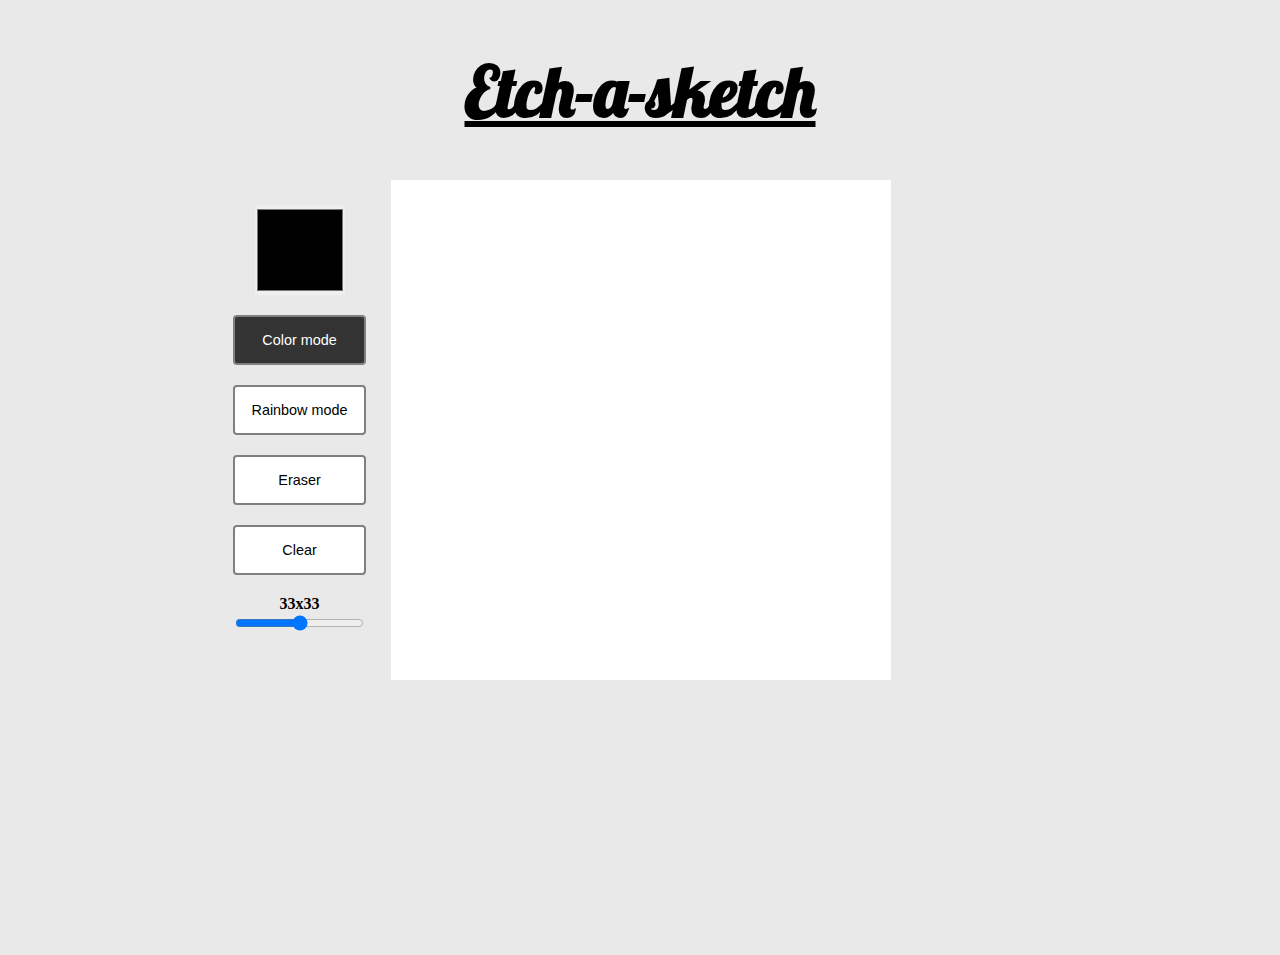
==== Etch-a-sketch/index.html @ 76c0e57f "Add Eth-a-sketch project files" ====
<!DOCTYPE html>
<html lang="en">
<head>
    <meta charset="UTF-8">
    <meta name="viewport" content="width=device-width, initial-scale=1.0">
    <title>Etch-a-sketch</title>
    <link rel="stylesheet" href="style.css">
    <script src="script.js" defer></script>

    <link rel="preconnect" href="https://fonts.googleapis.com">
    <link rel="preconnect" href="https://fonts.gstatic.com" crossorigin>
    <link href="https://fonts.googleapis.com/css2?family=Lobster&display=swap" rel="stylesheet">
    <title>Document</title>
</head>
<body>
<header>
    <h1 class="text-center">Etch-a-sketch</h1>
</header>

<main class="display-flex">
    <form class="display-flex form">
        <input type="color" name="input-color" class="color-input">
        <button class="color-mode-btn bg-color-white">Color mode</button>
        <button class="rainbow-mode-btn bg-color-white">Rainbow mode</button>
        <button class="eraser-btn bg-color-white">Eraser</button>
        <button class="clear-btn bg-color-white">Clear</button>
        <label for="range-input">
            <span class="grid-value text-center">16x16</span>
        <input type="range" name="input-range" min="1" max="64"  id="range-input" class="range-input">
        </label>
    </form>

    <div class="sketch-display-container bg-color-white display-flex flex-wrap"></div>
</main>
</body>
</html>
---- Etch-a-sketch/style.css ----
:root {
    --body-clr: #5f5e5e23;
    --btn-hover-clr: rgb(214, 204, 204);
    --clicked-btn-color: #333;
}

/*-----------------Utility Classes------------------*/

.display-flex {
    display: flex;
}

.flex-wrap {
    flex-wrap: wrap;
}

.text-center {
    text-align: center;
}

.bg-color-white {
    background-color: white;
}

.clicked-button {
    background-color: var(--clicked-btn-color);
    color: white;
}

/*--------------Resets------------------------------ */

*, ::before, ::after {
    box-sizing: border-box;
}

body {
    height: 100vh;
    background-color: var(--body-clr);
}

input, button, label, span {
    display: block;
}

input {
    border: none;
    padding: 0;
}

/*------------Header----------------*/

h1 {
    font-size: 4.35rem;
    text-decoration: underline;
    font-family: 'Lobster', sans-serif;
}

/*---------------Main Section----------*/

main {
    margin-inline-start: 200px;
}

form {
    flex-direction: column;
    gap: 20px;
    align-items: center;
    padding: 25px;
}

.color-input {
    width: 90px;
    height: 90px;
}

button {
    border: solid 2.25px gray;
    width: 100%;
    padding: 15px 10px;
    font-size: large;
    font-size: 0.9rem;
    border-radius: 4px;
}

button:hover {
    scale: 1.1;
    cursor: pointer;
}

span {
    font-weight: bold;
}

.sketch-display-container {
    width: 500px;
    height: 500px;
}
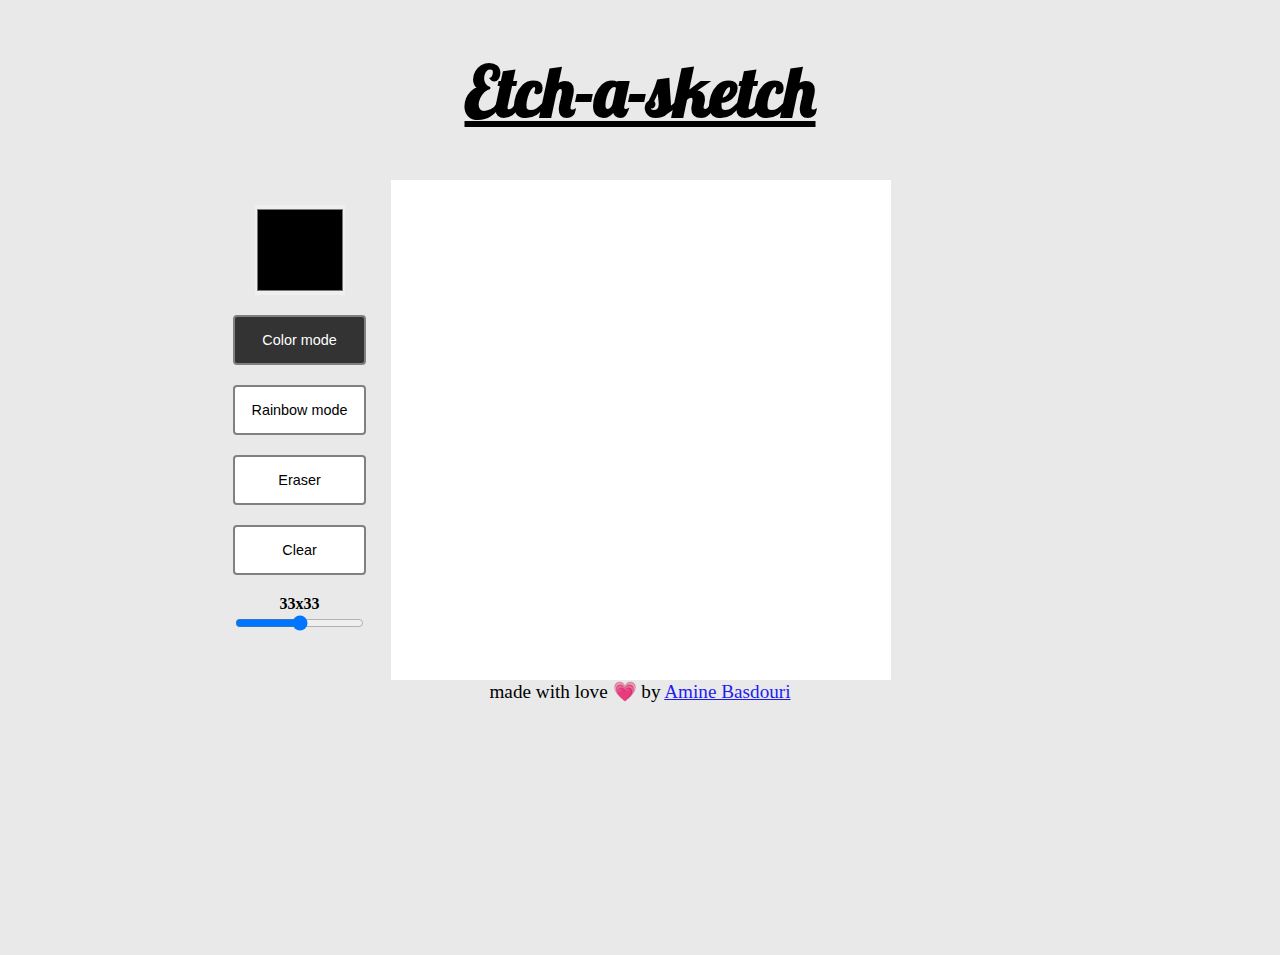
==== commit 30029273: "Add attribution links" ====
--- a/Etch-a-sketch/index.html
+++ b/Etch-a-sketch/index.html
@@ -1,5 +1,6 @@
 <!DOCTYPE html>
 <html lang="en">
+
 <head>
     <meta charset="UTF-8">
     <meta name="viewport" content="width=device-width, initial-scale=1.0">
@@ -12,25 +13,32 @@
     <link href="https://fonts.googleapis.com/css2?family=Lobster&display=swap" rel="stylesheet">
     <title>Document</title>
 </head>
+
 <body>
-<header>
-    <h1 class="text-center">Etch-a-sketch</h1>
-</header>
+    <header>
+        <h1 class="text-center">Etch-a-sketch</h1>
+    </header>
 
-<main class="display-flex">
-    <form class="display-flex form">
-        <input type="color" name="input-color" class="color-input">
-        <button class="color-mode-btn bg-color-white">Color mode</button>
-        <button class="rainbow-mode-btn bg-color-white">Rainbow mode</button>
-        <button class="eraser-btn bg-color-white">Eraser</button>
-        <button class="clear-btn bg-color-white">Clear</button>
-        <label for="range-input">
-            <span class="grid-value text-center">16x16</span>
-        <input type="range" name="input-range" min="1" max="64"  id="range-input" class="range-input">
-        </label>
-    </form>
+    <main class="display-flex">
+        <form class="display-flex form">
+            <input type="color" name="input-color" class="color-input">
+            <button class="color-mode-btn bg-color-white">Color mode</button>
+            <button class="rainbow-mode-btn bg-color-white">Rainbow mode</button>
+            <button class="eraser-btn bg-color-white">Eraser</button>
+            <button class="clear-btn bg-color-white">Clear</button>
+            <label for="range-input">
+                <span class="grid-value text-center">16x16</span>
+                <input type="range" name="input-range" min="1" max="64" id="range-input" class="range-input">
+            </label>
+        </form>
 
-    <div class="sketch-display-container bg-color-white display-flex flex-wrap"></div>
-</main>
+        <div class="sketch-display-container bg-color-white display-flex flex-wrap"></div>
+    </main>
+
+    <footer>
+        made with love &#128151 by <a class="attribution-link" href="https://github.com/MohamedAmin324">Amine
+            Basdouri</a>
+    </footer>
 </body>
+
 </html>
--- a/Etch-a-sketch/style.css
+++ b/Etch-a-sketch/style.css
@@ -2,6 +2,8 @@
     --body-clr: #5f5e5e23;
     --btn-hover-clr: rgb(214, 204, 204);
     --clicked-btn-color: #333;
+    --attribution-link-color: rgb(30, 30, 236);
+    --fs-footer: 1.2rem;
 }
 
 /*-----------------Utility Classes------------------*/
@@ -95,3 +97,13 @@
     width: 500px;
     height: 500px;
 }
+
+footer {
+    font-size: var(--fs-footer);
+    margin-bottom: 15px;
+    text-align: center;
+}
+
+.attribution-link {
+    color: var(--attribution-link-color);
+}
